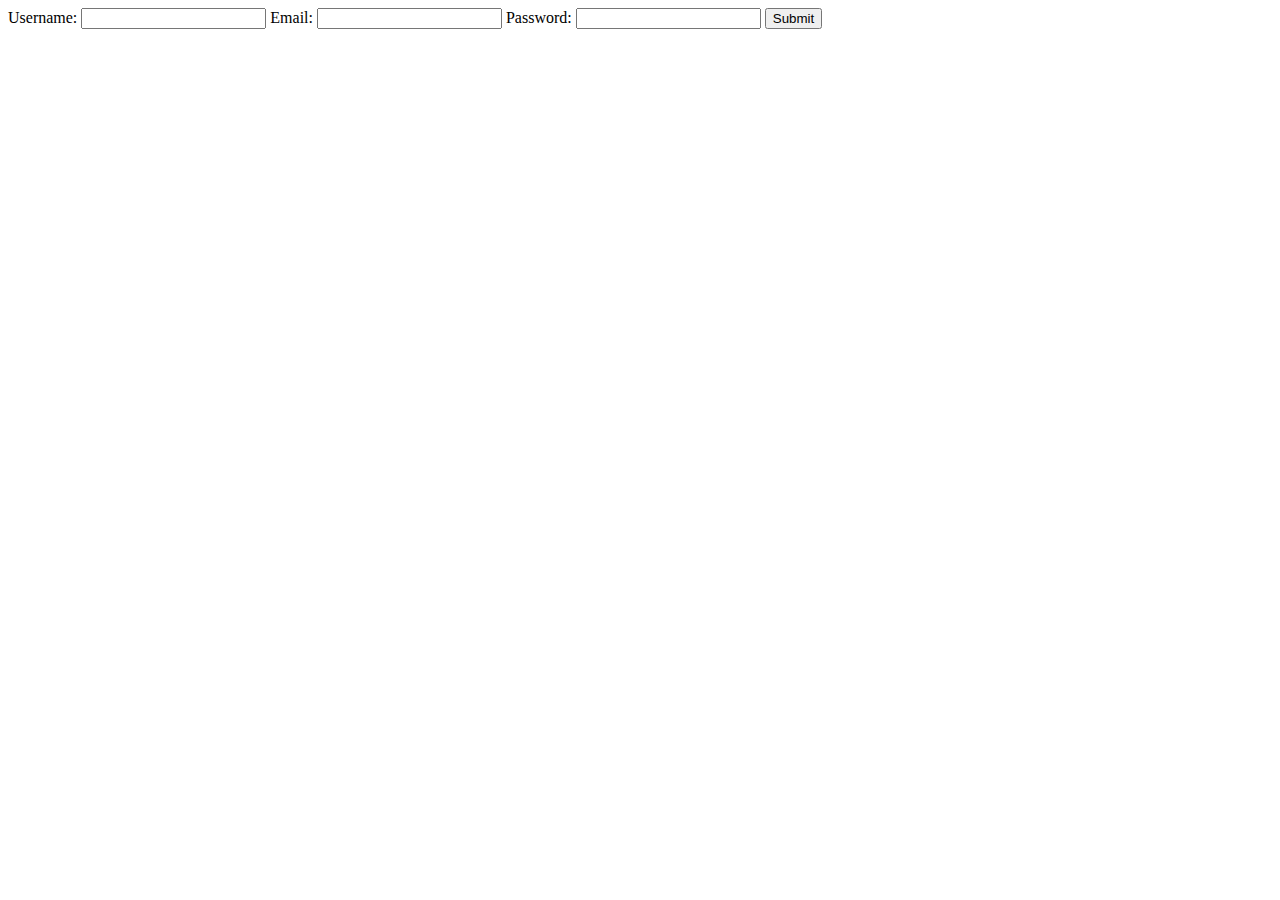
==== login-results/login.html @ 49d2a2b3 "added a few more js examples to result.html" ====
<!DOCTYPE html>
<html>
  <head>
    <meta name="viewport" content="width=device-width, initial-scale=1">
    <meta charset="utf-8">
    <title>DOM Manipulation</title>
    <script src="js/login.js" async></script>
  </head>
  <body>
    <form>
      <!-- Username -->
      <label for="username">Username: </label>
      <input id="username" name="username" type="text">
      <!-- Email -->
      <label for="email">Email: </label>
      <input id="email" name="email" type="text">
      <!-- Passsword -->
      <label for="password">Password: </label>
      <input id="password" name="password" type="text">
      <!-- Submit -->
      <input id="btn" value="Submit" type="button">
    </form>
  </body>
</html>
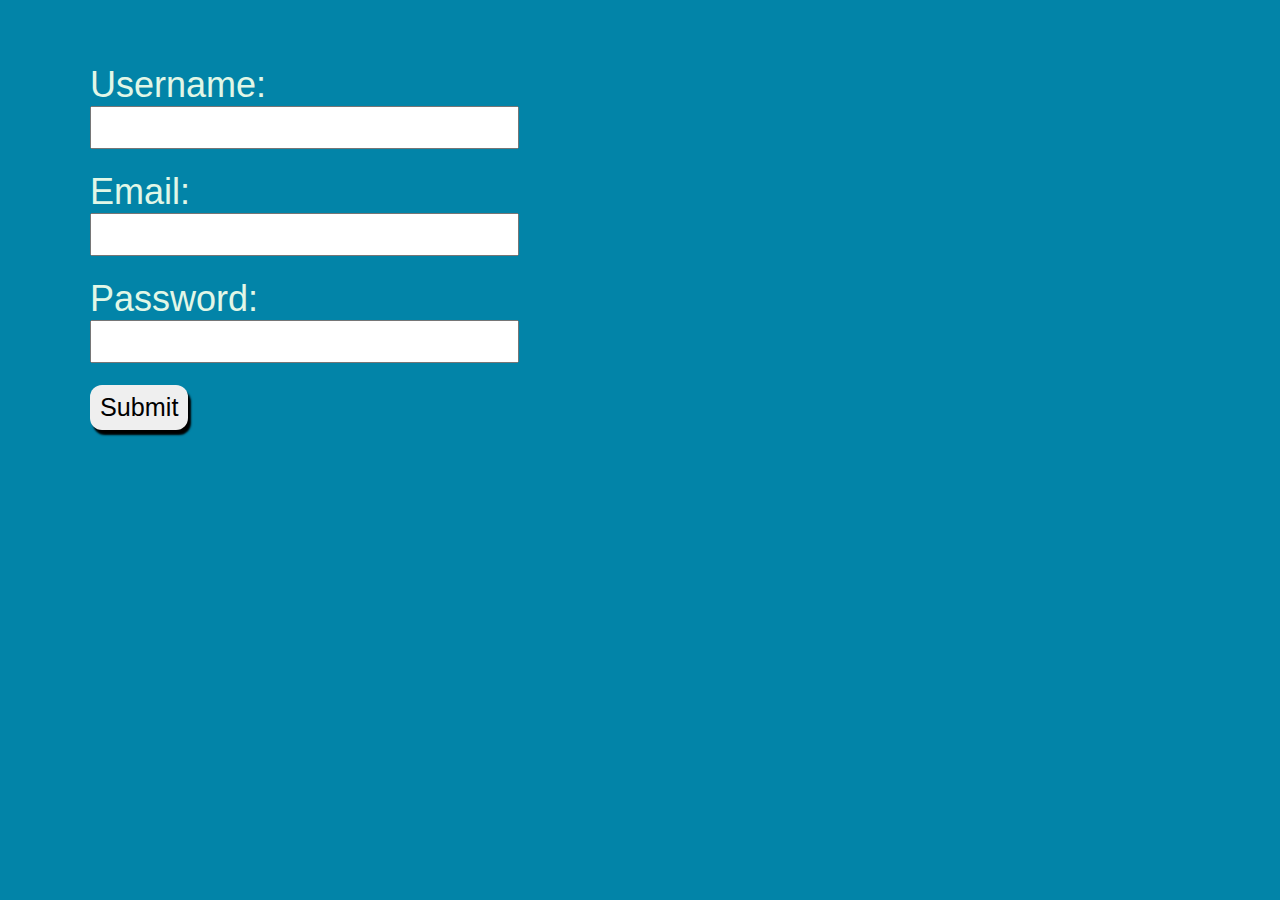
==== commit dfa10353: "gave css to login page." ====
--- a/login-results/login.html
+++ b/login-results/login.html
@@ -5,17 +5,18 @@
     <meta charset="utf-8">
     <title>DOM Manipulation</title>
     <script src="js/login.js" async></script>
+    <link rel="stylesheet" type="text/css" href="css/login.css">
   </head>
   <body>
     <form>
       <!-- Username -->
-      <label for="username">Username: </label>
+      <label class="label-name" for="username">Username: </label>
       <input id="username" name="username" type="text">
       <!-- Email -->
-      <label for="email">Email: </label>
+      <label class="label-name" for="email">Email: </label>
       <input id="email" name="email" type="text">
       <!-- Passsword -->
-      <label for="password">Password: </label>
+      <label class="label-name" for="password">Password: </label>
       <input id="password" name="password" type="text">
       <!-- Submit -->
       <input id="btn" value="Submit" type="button">
--- a/login-results/css/login.css
+++ b/login-results/css/login.css
@@ -0,0 +1,34 @@
+body {
+  margin: 0;
+  padding: 0;
+  font-size: 18px;
+  background-color: #0284A8;
+  font-family: arial;
+}
+
+form {
+  max-width: 1100px;
+  margin: 5% auto;
+}
+
+form > input {
+  display: block;
+  margin-bottom: 2%;
+}
+
+.label-name {
+  font-size: 2em;
+  color: #E1F7E7;
+}
+
+input[type=text] {
+  font-size: 1.8em;
+}
+
+#btn {
+  font-size: 1.4em;
+  border-radius: 12px;
+  border: none;
+  padding: 8px 10px;
+  box-shadow: 3px 5px 2px;
+}
